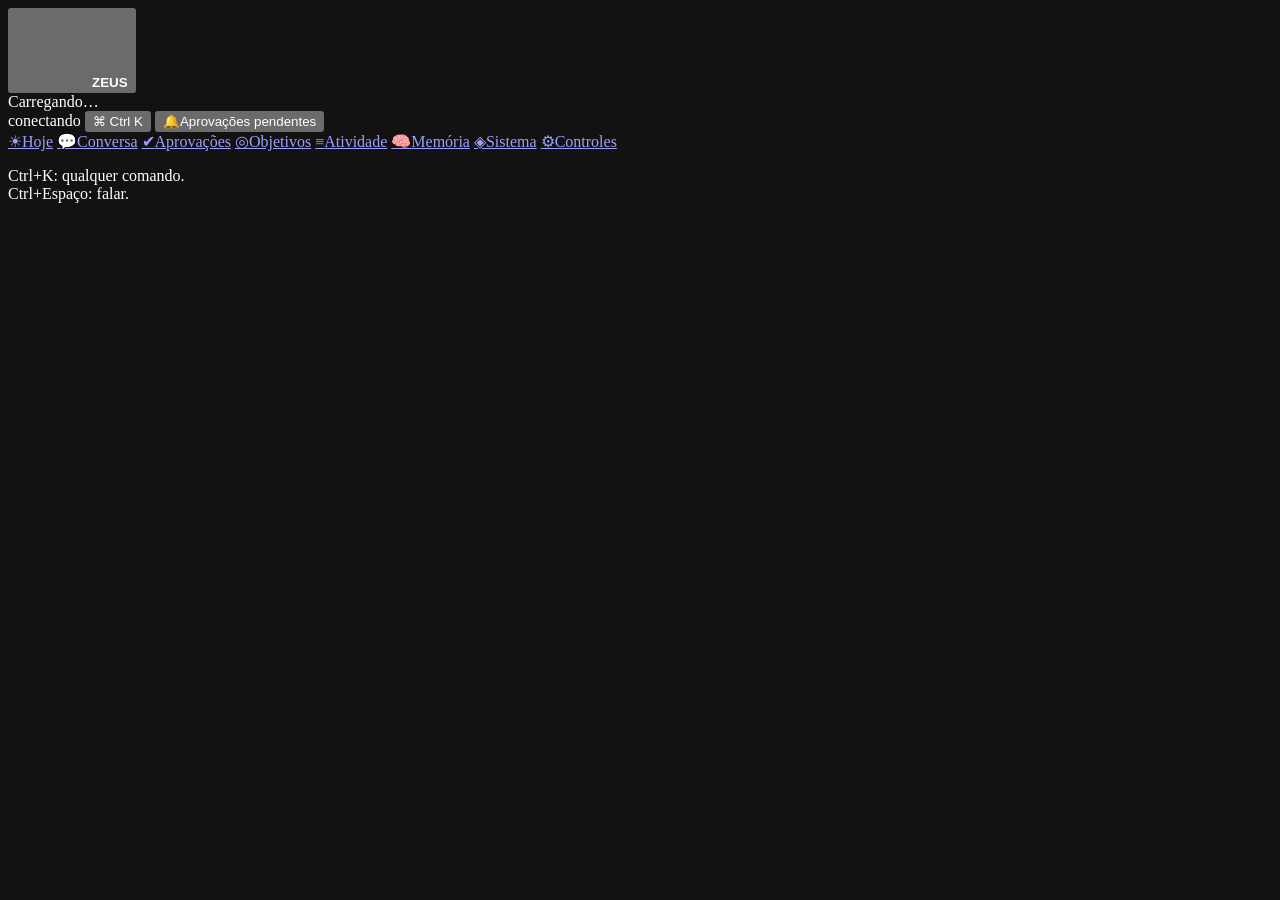
==== src/zeus/hud/central/index.html @ 88ff979e "Central do Zeus: backend em /central e frontend em módulos ES (#84) Co-Authored-By: Claude Opus 5.5 " ====
<!doctype html>
<html lang="pt-BR">
<head>
<meta charset="utf-8">
<meta name="viewport" content="width=device-width, initial-scale=1, viewport-fit=cover">
<meta name="color-scheme" content="dark">
<meta name="theme-color" content="#060a10">
<title>Zeus — Central</title>
<link rel="manifest" href="/central/manifest.webmanifest">
<link rel="icon" href="/central/icone.svg" type="image/svg+xml">
<link rel="stylesheet" href="/central/central.css">
</head>
<body data-orbe="dormindo">

<div class="porta" id="porta" hidden>
  <form id="formPorta" autocomplete="off">
    <canvas id="orbePorta" width="320" height="320" aria-hidden="true"></canvas>
    <h1 style="margin:0;font-size:20px;letter-spacing:.34em">ZEUS</h1>
    <p style="color:var(--suave);margin:0">Digite a chave da HUD (<code>chave_hud</code>). Ela vira uma sessão neste aparelho;
      a chave não fica no navegador.</p>
    <label class="oculto" for="campoChave">Chave</label>
    <input id="campoChave" type="password" placeholder="chave" required autocomplete="current-password">
    <button class="bt pri" type="submit">Entrar</button>
    <p class="erro-txt" id="erroPorta" role="alert"></p>
    <p class="nota" id="notaPorta"></p>
  </form>
</div>

<header class="topo">
  <button class="marca" type="button" id="marca" title="Ir para Hoje"><canvas id="orbeTopo" width="76" height="76" aria-hidden="true"></canvas><b>ZEUS</b></button>
  <div class="estado-txt" id="estadoTopo" role="status" aria-live="polite">Carregando…</div>
  <span class="conexao" id="conexao" data-c="conectando"><i></i><span>conectando</span></span>
  <button class="bt leve p" type="button" id="abrirPaleta" title="Paleta de comandos (Ctrl+K)">⌘ <span class="tecla">Ctrl K</span></button>
  <button class="bt leve sino" type="button" id="sino" aria-haspopup="true" aria-expanded="false" title="Aprovações">
    🔔<span class="oculto">Aprovações pendentes</span><span class="conta" id="contaSino" hidden aria-live="polite"></span></button>
</header>
<div class="pulso" aria-hidden="true"></div>

<div class="corpo">
  <nav class="lateral" aria-label="Telas">
    <a href="#hoje"><span class="ic">☀</span><span>Hoje</span></a>
    <a href="#conversa"><span class="ic">💬</span><span>Conversa</span></a>
    <a href="#aprovacoes"><span class="ic">✔</span><span><span class="rot-longo">Aprovações</span><span aria-hidden="true" class="rot-curto"></span></span><span class="n" id="navAprov"></span></a>
    <a href="#objetivos"><span class="ic">◎</span><span>Objetivos</span><span class="n" id="navObj"></span></a>
    <a href="#atividade" data-menos><span class="ic">≡</span><span>Atividade</span></a>
    <a href="#memoria" data-menos><span class="ic">🧠</span><span>Memória</span></a>
    <a href="#sistema"><span class="ic">◈</span><span>Sistema</span><span class="n" id="navSis"></span></a>
    <a href="#controles"><span class="ic">⚙</span><span>Controles</span></a>
    <p class="dica">Ctrl+K: qualquer comando.<br>Ctrl+Espaço: falar.</p>
  </nav>
  <main id="principal" tabindex="-1"></main>
</div>

<div class="painel-sino" id="painelSino" hidden role="dialog" aria-label="Aprovações pendentes"></div>

<dialog class="paleta" id="paleta" aria-label="Paleta de comandos">
  <input id="buscaPaleta" type="text" placeholder="Comando ou pedido ao Zeus…" role="combobox" aria-expanded="true"
         aria-controls="listaPaleta" aria-autocomplete="list" autocomplete="off">
  <ul id="listaPaleta" role="listbox"></ul>
  <div class="rodape">↑↓ escolher · Enter executar · Esc fechar · texto livre vira pedido ao Zeus</div>
</dialog>

<div class="oculto" id="anunciador" aria-live="assertive"></div>
<script type="module" src="/central/js/app.js"></script>
</body>
</html>
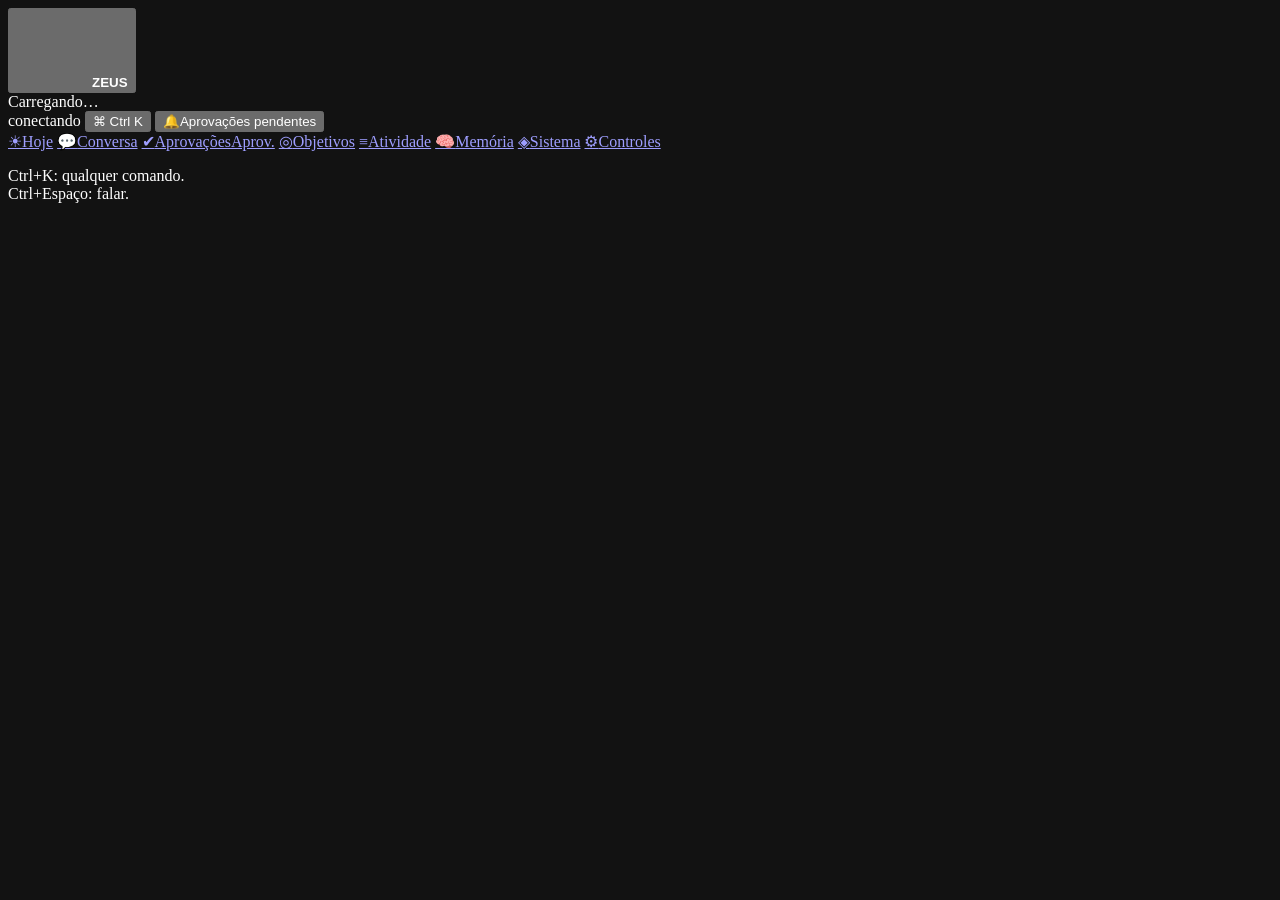
==== commit 1912e3d4: "Central: telas, paleta, voz, pareamento e testes dos bloqueadores da #45 (#84) - Backlog do http.ser" ====
--- a/src/zeus/hud/central/index.html
+++ b/src/zeus/hud/central/index.html
@@ -40,7 +40,7 @@
   <nav class="lateral" aria-label="Telas">
     <a href="#hoje"><span class="ic">☀</span><span>Hoje</span></a>
     <a href="#conversa"><span class="ic">💬</span><span>Conversa</span></a>
-    <a href="#aprovacoes"><span class="ic">✔</span><span><span class="rot-longo">Aprovações</span><span aria-hidden="true" class="rot-curto"></span></span><span class="n" id="navAprov"></span></a>
+    <a href="#aprovacoes"><span class="ic">✔</span><span><span class="rot-longo">Aprovações</span><span aria-hidden="true" class="rot-curto">Aprov.</span></span><span class="n" id="navAprov"></span></a>
     <a href="#objetivos"><span class="ic">◎</span><span>Objetivos</span><span class="n" id="navObj"></span></a>
     <a href="#atividade" data-menos><span class="ic">≡</span><span>Atividade</span></a>
     <a href="#memoria" data-menos><span class="ic">🧠</span><span>Memória</span></a>
